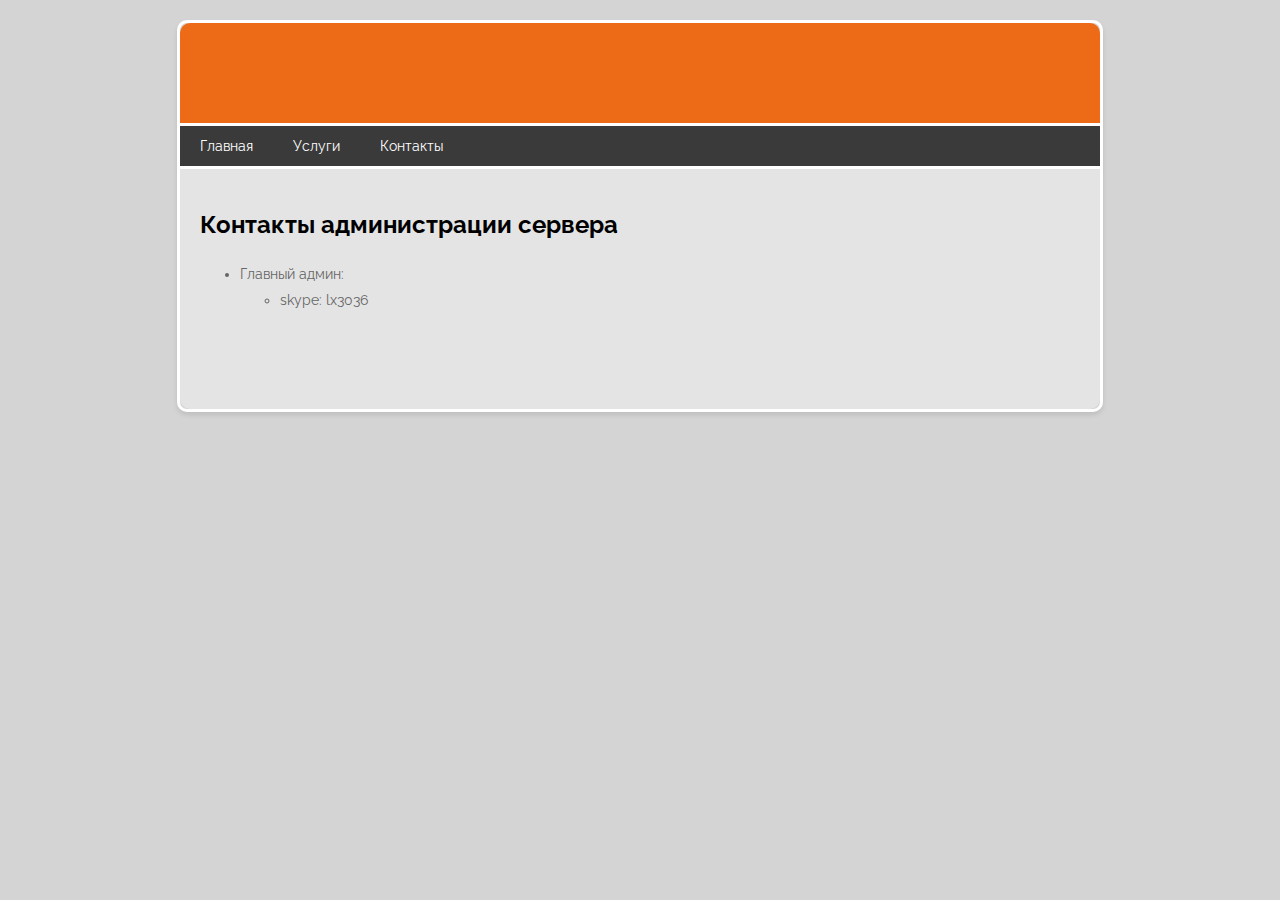
==== contacts.html @ 42adb4bd "Total redesign" ====
<!DOCTYPE html>
<html>
<head>
	<meta charset="utf-8">
	<meta name="description" content="USSR_Rust server contacts">
	<link rel="stylesheet" type="text/css" href="styles/contacts.css">
	<title>Contacts</title>
</head>
<body>
	<div class="wrapper">
		<div class="top"></div>
		<ul class="navigation">
			<li><a href="index.html">Главная</a></li>
			<li><a href="">Услуги</a>
			<ul>
				<li><a href="donate.html">Донат</a></li>
				<li><a href="">Разбан</a></li>
			</ul>
			</li>
			<li><a href="contacts.html">Контакты</a></li>
			<div class="clear"></div>
		</ul>

		<div class="footer">
			<h1 class="pageTitle">Контакты администрации сервера</h1>
			<ul class="news_bulleted_list">
				<li>Главный админ: <ul>
					<li>skype: lx3036</li>
				</ul></li>
			</ul>
		</div>
	</div>
</body>
</html>
---- styles/contacts.css ----
@import url(https://fonts.googleapis.com/css?family=Raleway:400,200,300,100,500,700,600,800,900);

body {
  background: #d4d4d4;
  font-family: 'Raleway', sans-serif;
  font-weight: 400;
  font-size: 14px;
  line-height: 26px;
  color: #666;
}

.clear {
  clear: both;
}

.wrapper {
  width: 920px;
  margin: 20px auto;
  border-radius: 10px;
  border: solid 3px #fff;
  box-shadow: 0 3px 5px 0 rgba(0, 0, 0, 0.1);
}

.top {
  min-height: 100px;
  background: #ED6B16;
  border-radius: 10px 10px 0 0;
}

.footer {
  min-height: 200px;
  padding: 20px;
  background: #e4e4e4;
  border-radius: 0 0 10px 10px;
}

.pageTitle {
  font-size: 24px;
  line-height: 40px;
  font-weight: 700;
  color: #000;
}

.navigation {
  list-style: none;
  padding: 0;
  margin: 0;
  background: rgb(58,58,58);
  border-top: solid 3px #fff;
  border-bottom: solid 3px #fff;
  /*
  box-shadow:  0px -2px 3px -1px rgba(0, 0, 0, 1);
  */
}

.navigation li {
  float: left;
}

.navigation li:hover {
  background: #222;
}

.navigation li:first-child {
  -webkit-border-radius: 5px 5px 0 0;
  border-radius: 5px 0 0 5px;
}

.navigation li a {
  display: block;
  padding: 0 20px;
  text-decoration: none;
  line-height: 40px;
  color: #fff;
}

.navigation ul {
  display: none;
  position: absolute;
  list-style: none;
  margin-left: -3px;
  padding: 0;
  overflow: hidden;
}

.navigation ul li {
  float: none;
}

.navigation li:hover > ul {
  display: block;
  background: #222;
  border: solid 3px #fff;
  border-top: 0;
  
  -webkit-border-radius: 0 0 8px 8px;
  border-radius: 0 0 8px 8px;
  
  -webkit-box-shadow:  0px 3px 3px 0px rgba(0, 0, 0, 0.25);
  box-shadow:  0px 3px 3px 0px rgba(0, 0, 0, 0.25);
}

.navigation li:hover > ul li:hover {
  -webkit-border-radius: 0 0 5px 5px;
  border-radius: 0 0 5px 5px;
}

.navigation li li a:hover {
  background: #000;
}

.navigation ul li:last-child a,
.navigation ul li:last-child a:hover {
  -webkit-border-radius: 0 0 5px 5px;
  border-radius: 0 0 5px 5px;
}
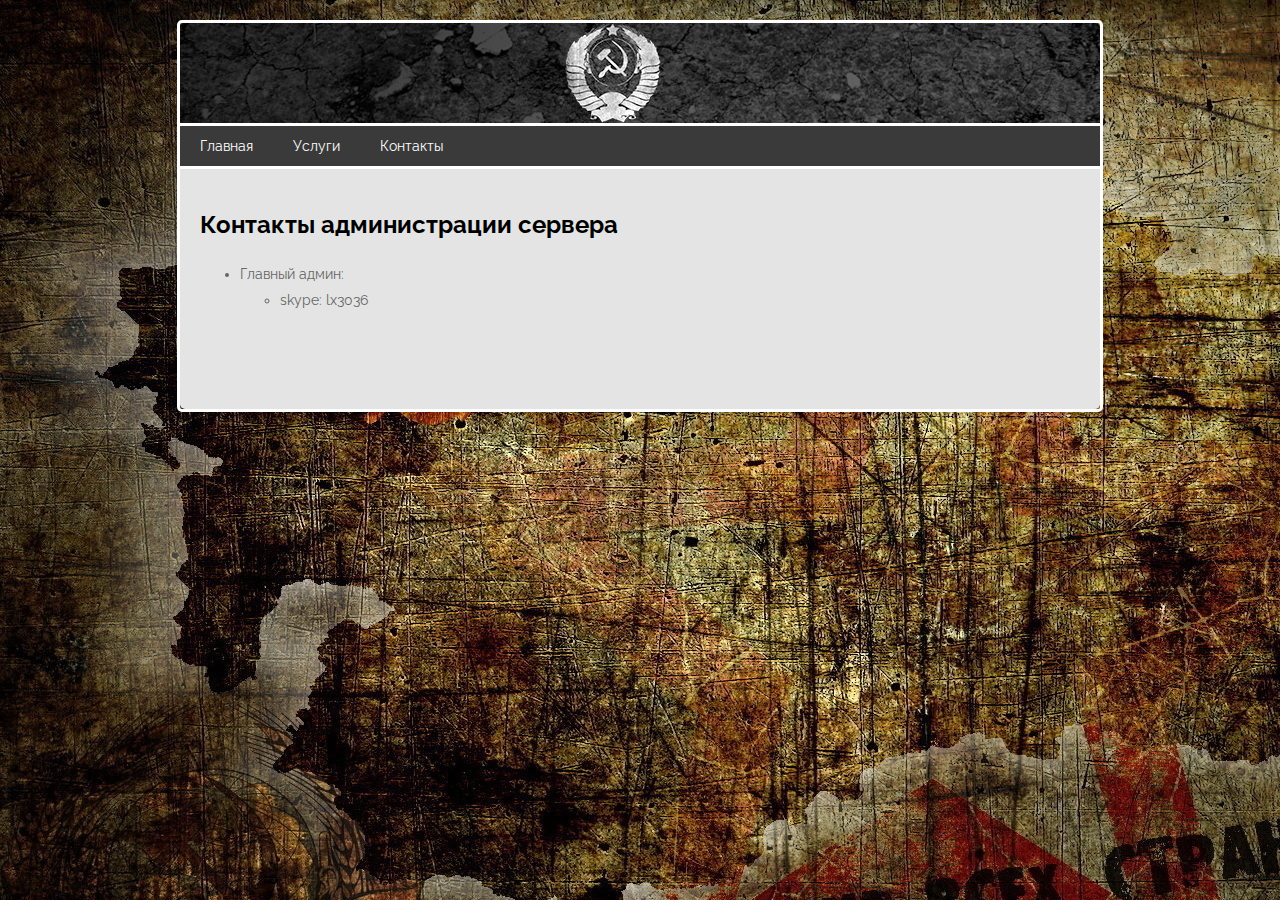
==== commit b81c5393: "design addings" ====
--- a/contacts.html
+++ b/contacts.html
@@ -3,7 +3,7 @@
 <head>
 	<meta charset="utf-8">
 	<meta name="description" content="USSR_Rust server contacts">
-	<link rel="stylesheet" type="text/css" href="styles/contacts.css">
+	<link rel="stylesheet" type="text/css" href="styles/index.css">
 	<title>Contacts</title>
 </head>
 <body>
--- a/styles/index.css
+++ b/styles/index.css
@@ -0,0 +1,119 @@
+@import url(https://fonts.googleapis.com/css?family=Raleway:400,200,300,100,500,700,600,800,900);
+
+body {
+  background: #d4d4d4;
+  background-image: url("media/images/fon.jpg");
+  font-family: 'Raleway', sans-serif;
+  font-weight: 400;
+  font-size: 14px;
+  line-height: 26px;
+  color: #666;
+}
+
+.clear {
+  clear: both;
+}
+
+.wrapper {
+  width: 920px;
+  margin: 20px auto;
+  border-radius: 5px;
+  border: solid 3px #fff;
+  box-shadow: 0 3px 5px 0 rgba(0, 0, 0, 0.1);
+}
+
+.top {
+  min-height: 100px;
+  border-radius: 5px 5px 0 0;
+  background-image: url("media/images/index_top.png");
+  background-repeat: no-repeat;
+  background-size: cover;
+}
+
+.footer {
+  min-height: 200px;
+  padding: 20px;
+  background: #e4e4e4;
+  border-radius: 0 0 5px 5px;
+}
+
+.pageTitle {
+  font-size: 24px;
+  line-height: 40px;
+  font-weight: 700;
+  color: #000;
+}
+
+.navigation {
+  list-style: none;
+  padding: 0;
+  margin: 0;
+  background: rgb(58,58,58);
+  border-top: solid 3px #fff;
+  border-bottom: solid 3px #fff;
+  /*
+  box-shadow:  0px -2px 3px -1px rgba(0, 0, 0, 1);
+  */
+}
+
+.navigation li {
+  float: left;
+}
+
+.navigation li:hover {
+  background: #222;
+}
+
+.navigation li:first-child {
+  -webkit-border-radius: 5px 5px 0 0;
+  border-radius: 5px 0 0 5px;
+}
+
+.navigation li a {
+  display: block;
+  padding: 0 20px;
+  text-decoration: none;
+  line-height: 40px;
+  color: #fff;
+}
+
+.navigation ul {
+  display: none;
+  position: absolute;
+  list-style: none;
+  margin-left: -3px;
+  padding: 0;
+  overflow: hidden;
+}
+
+.navigation ul li {
+  float: none;
+}
+
+.navigation li:hover > ul {
+  display: block;
+  background: #222;
+  border: solid 3px #fff;
+  border-top: 0;
+  
+  -webkit-border-radius: 0 0 8px 8px;
+  border-radius: 0 0 8px 8px;
+  
+  -webkit-box-shadow:  0px 3px 3px 0px rgba(0, 0, 0, 0.25);
+  box-shadow:  0px 3px 3px 0px rgba(0, 0, 0, 0.25);
+}
+
+.navigation li:hover > ul li:hover {
+  -webkit-border-radius: 0 0 5px 5px;
+  border-radius: 0 0 5px 5px;
+}
+
+.navigation li li a:hover {
+  background: #000;
+}
+
+.navigation ul li:last-child a,
+.navigation ul li:last-child a:hover {
+  -webkit-border-radius: 0 0 5px 5px;
+  border-radius: 0 0 5px 5px;
+}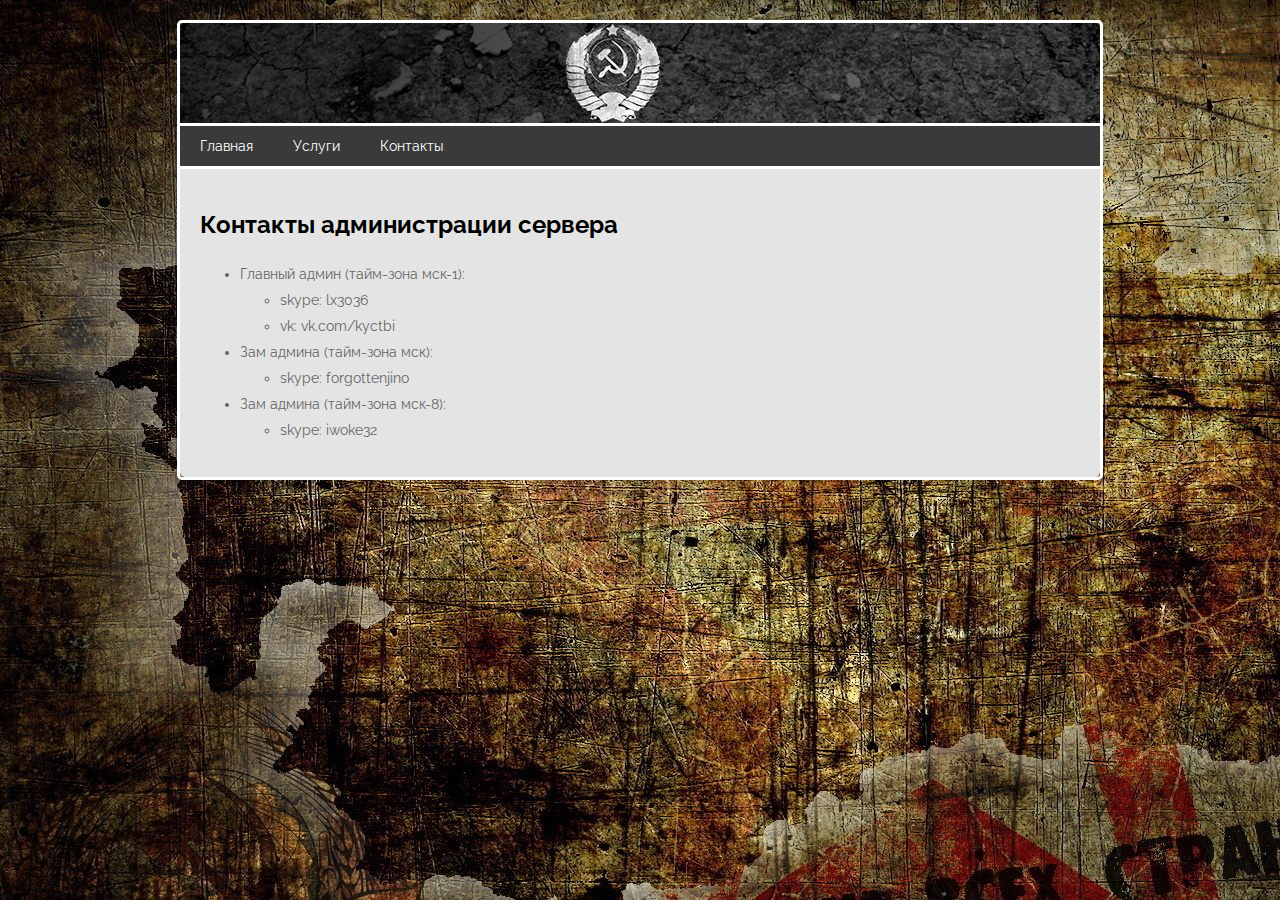
==== commit 449af2c3: "updates contacts info" ====
--- a/contacts.html
+++ b/contacts.html
@@ -24,9 +24,12 @@
 		<div class="footer">
 			<h1 class="pageTitle">Контакты администрации сервера</h1>
 			<ul class="news_bulleted_list">
-				<li>Главный админ: <ul>
+				<li>Главный админ (тайм-зона мск-1): <ul>
 					<li>skype: lx3036</li>
+					<li>vk: vk.com/kyctbi</li>
 				</ul></li>
+				<li>Зам админа (тайм-зона мск): <ul><li>skype: forgottenjino</li></ul></li>
+				<li>Зам админа (тайм-зона мск-8): <ul><li>skype: iwoke32</li></ul></li>
 			</ul>
 		</div>
 	</div>
